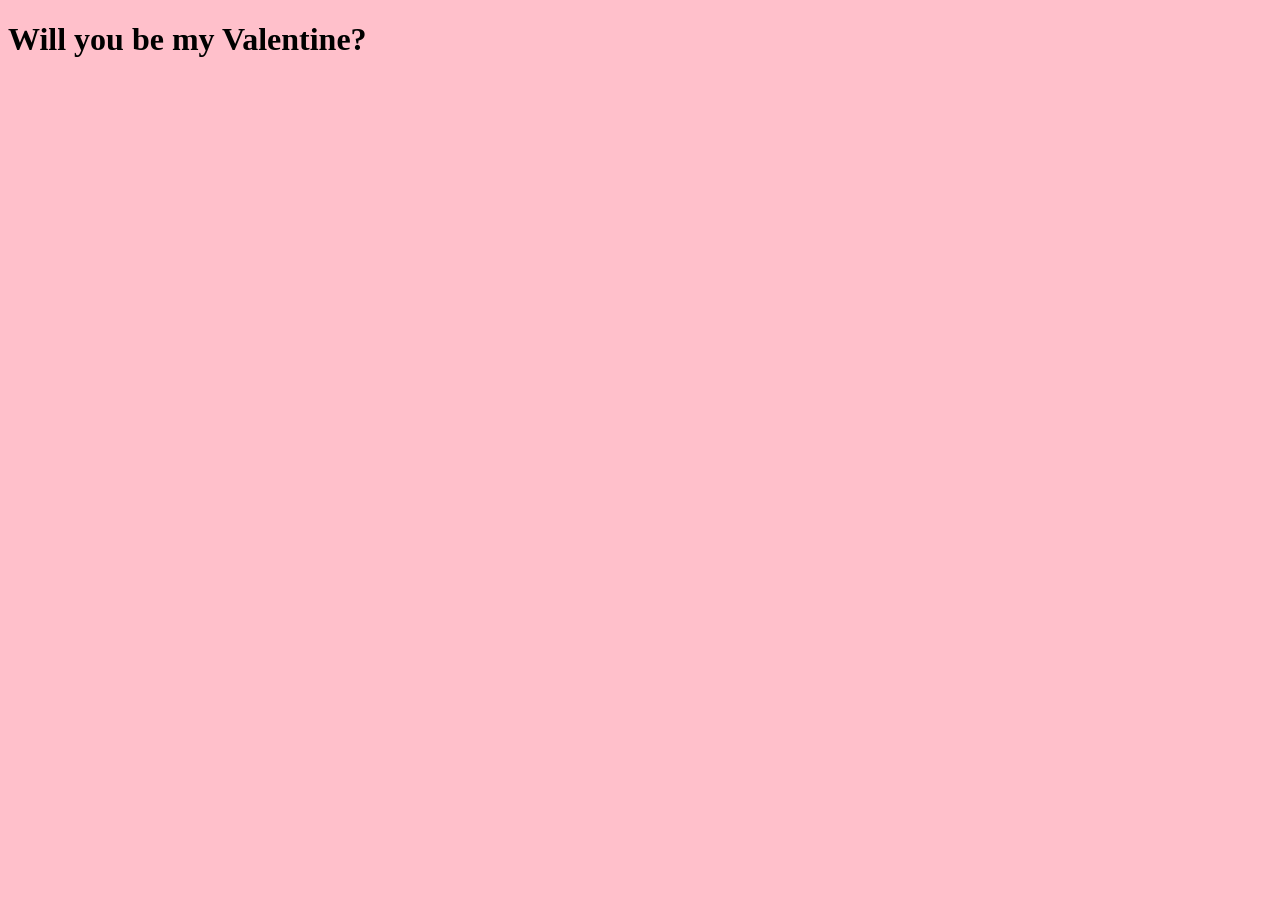
==== index.html @ e9f47f5b "first" ====
<!DOCTYPE html>
<html>
    <head>
        <title>Valentine's Card</title>
        <link rel="stylesheet" href="style.css">
    </head>
    <body>
        <h1>Will you be my Valentine?</h1>
    </body>
    <script src="script.js"></script>

</html>
---- style.css ----
body {
    background-color: pink;
}
p {
    font-size: xx-large;
}
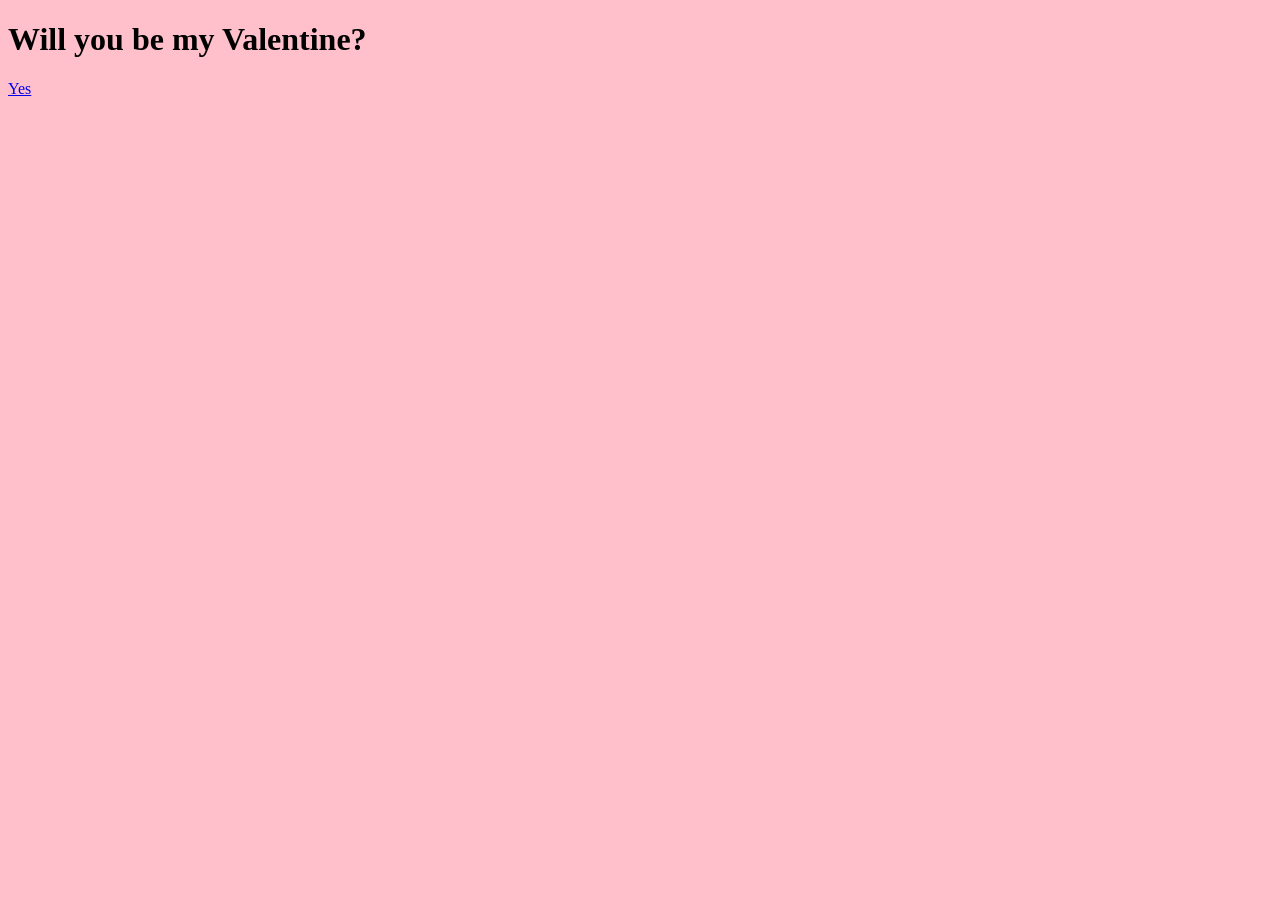
==== commit 6a11204c: "third" ====
--- a/index.html
+++ b/index.html
@@ -6,6 +6,7 @@
     </head>
     <body>
         <h1>Will you be my Valentine?</h1>
+        <a href="yes.html">Yes</a>
     </body>
     <script src="script.js"></script>
 
